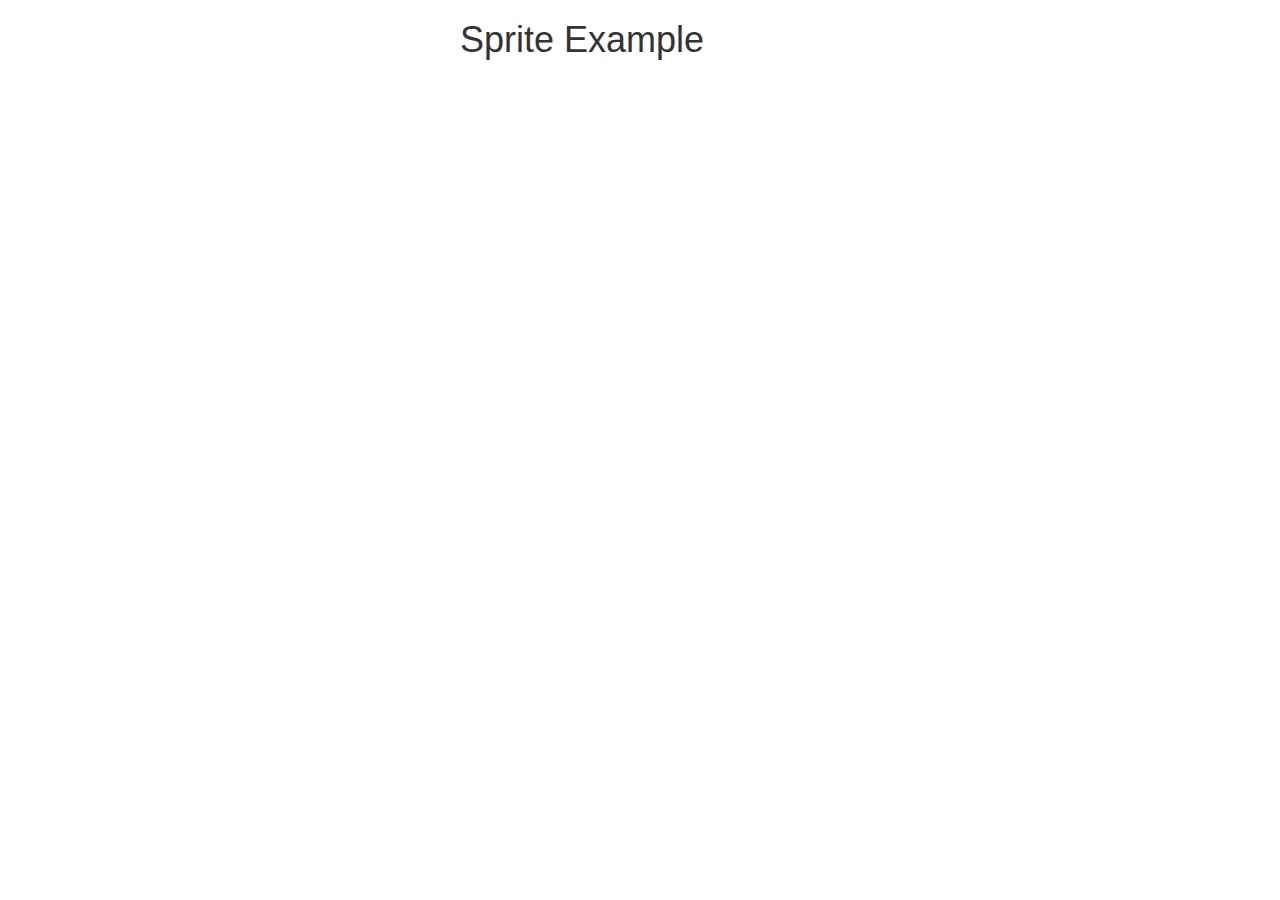
==== caitlinflanagan/Image-Sprites/index.html @ bbaf86d8 "Adding Image Sprites" ====
<!DOCTYPE html>
<html>
	<head>
		<title>Experimenting with Image Sprites</title>
		<link rel="stylesheet" type="text/css" href="http://cdnjs.cloudflare.com/ajax/libs/twitter-bootstrap/3.2.0/css/bootstrap.min.css">
		<link rel="stylesheet" type="text/css" href="styles.css">
	</head>
	<body>
		<section class="sprite-example">
			<div class="container">
				<div class="row">
					<div class="col-md-4 col-md-offset-4">
						<h1>Sprite Example</h1>
						<div class="sprite-container facebook"></div>
						<div class="sprite-container twitter"></div>
						<div class="sprite-container youtube"></div>
						<div class="sprite-container rss"></div>
					</div>
				</div>
			</div>
		</section>
	</body>
</html>
---- caitlinflanagan/Image-Sprites/styles.css ----
.sprite-container {
	background-image: url(http://i.imgur.com/kKnfUyt.png);
	height: 63px;
	width: 65px;
	margin: 0px;
	padding: 0px;
	display: inline-block;
}

.sprite-container.facebook {
	background-position: -75px 0;
}

.sprite-container.twitter {
	background-position: 0 0;
}

.sprite-container.youtube {
	background-position: -148px 0;
}

.sprite-container.rss {
	background-position: -223px 0;
}

.sprite-container.facebook:hover,
.sprite-container.twitter:hover,
.sprite-container.youtube:hover,
.sprite-container.rss:hover {
	background-position-y: 62px;
	cursor: pointer;
}
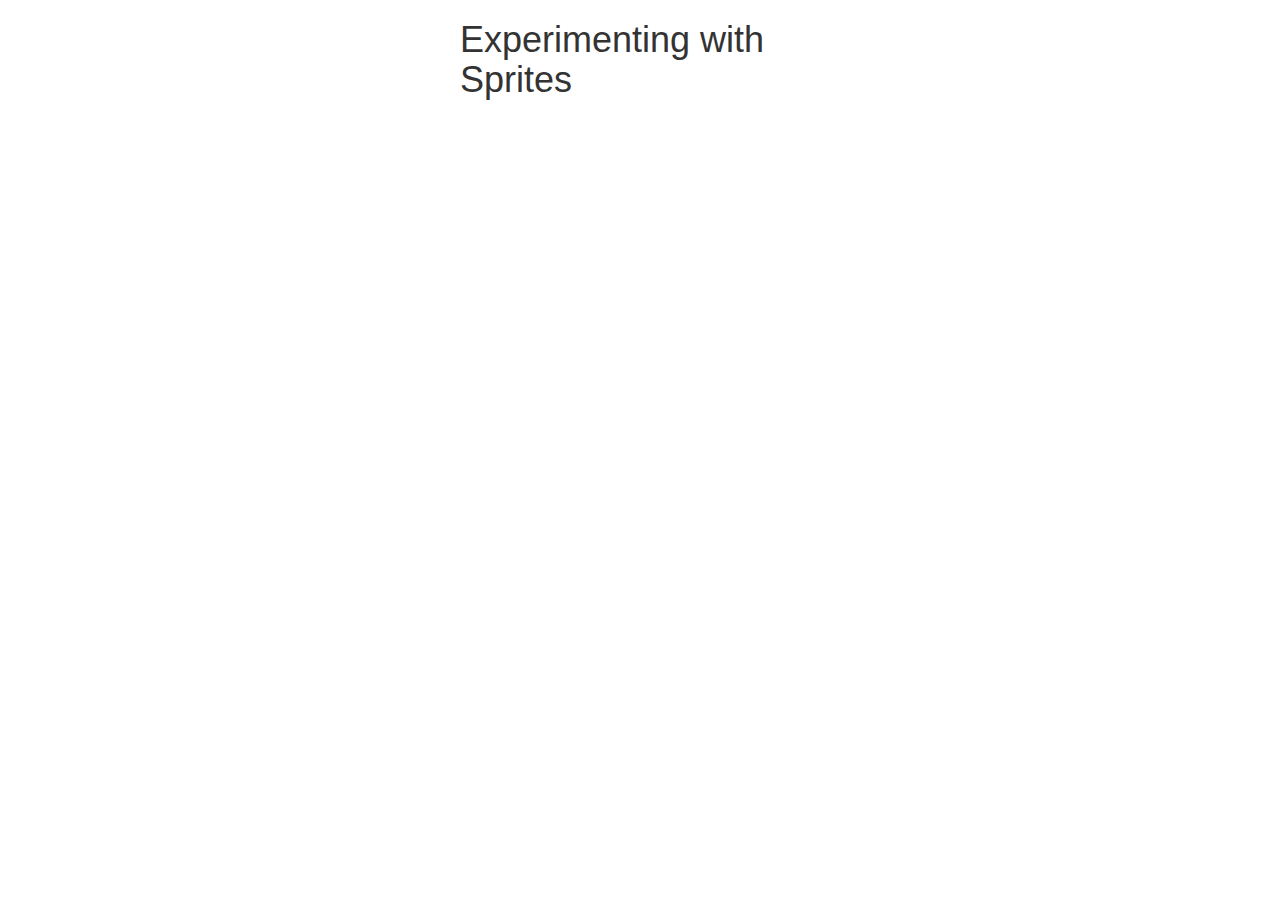
==== commit 0d222513: "Adding Image Sprites and Updates to Custom Instagram Maps" ====
--- a/caitlinflanagan/Image-Sprites/index.html
+++ b/caitlinflanagan/Image-Sprites/index.html
@@ -10,7 +10,7 @@
 			<div class="container">
 				<div class="row">
 					<div class="col-md-4 col-md-offset-4">
-						<h1>Sprite Example</h1>
+						<h1>Experimenting with Sprites</h1>
 						<div class="sprite-container facebook"></div>
 						<div class="sprite-container twitter"></div>
 						<div class="sprite-container youtube"></div>
